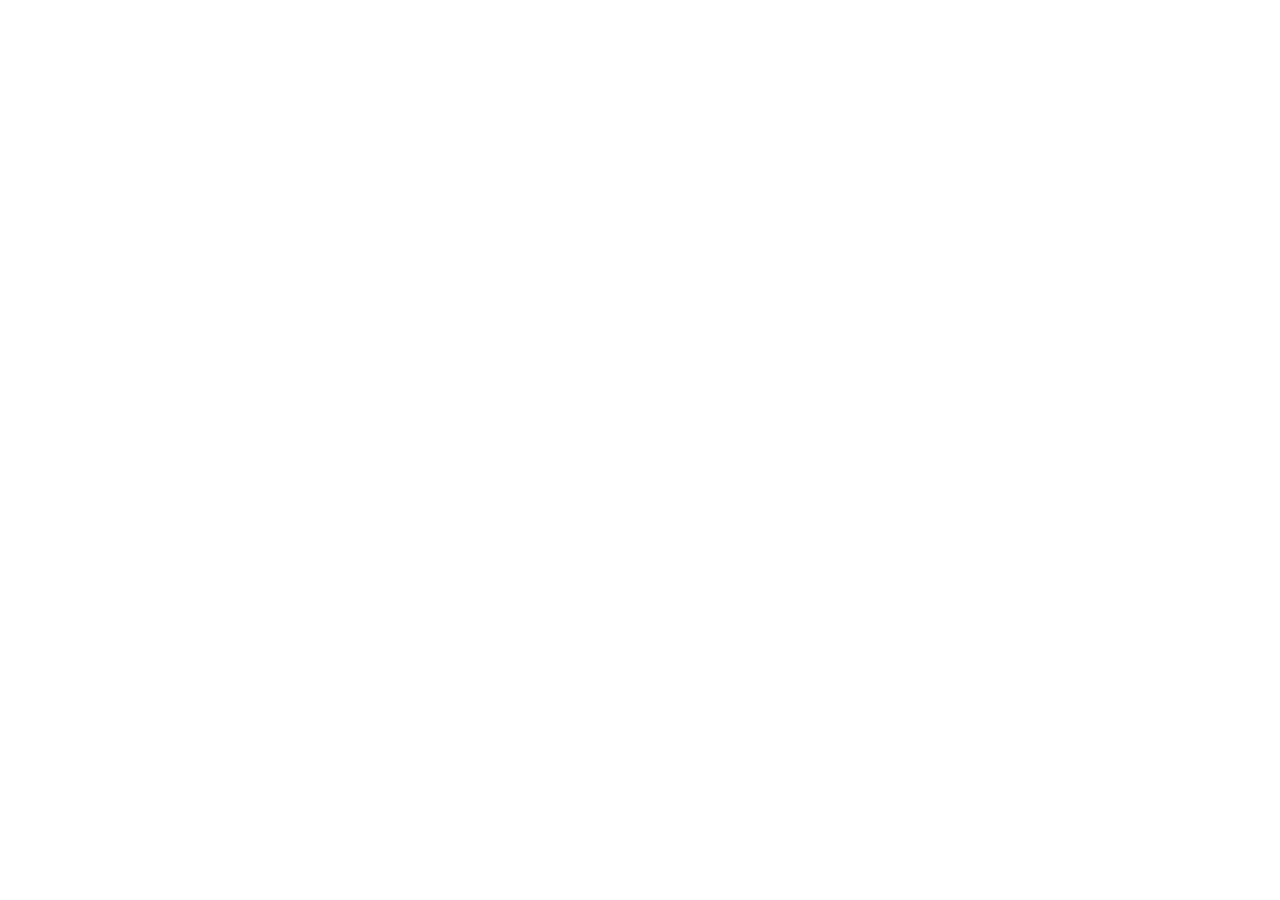
==== docs/index.html @ 5cb991a6 "docs agregado" ====
<!doctype html><html lang="en"><head><meta charset="utf-8"/><link rel="icon" href="/favicon.ico"/><meta name="viewport" content="width=device-width,initial-scale=1"/><meta name="theme-color" content="#000000"/><meta name="description" content="Web site created using create-react-app"/><link rel="apple-touch-icon" href="/logo192.png"/><link rel="manifest" href="/manifest.json"/><link rel="stylesheet" href="https://cdnjs.cloudflare.com/ajax/libs/animate.css/4.1.1/animate.min.css"/><title>GifExpertApp</title><link href="/static/css/main.794ede4f.chunk.css" rel="stylesheet"></head><body><noscript>You need to enable JavaScript to run this app.</noscript><div id="root"></div><script>!function(e){function r(r){for(var n,p,f=r[0],i=r[1],l=r[2],c=0,s=[];c<f.length;c++)p=f[c],Object.prototype.hasOwnProperty.call(o,p)&&o[p]&&s.push(o[p][0]),o[p]=0;for(n in i)Object.prototype.hasOwnProperty.call(i,n)&&(e[n]=i[n]);for(a&&a(r);s.length;)s.shift()();return u.push.apply(u,l||[]),t()}function t(){for(var e,r=0;r<u.length;r++){for(var t=u[r],n=!0,f=1;f<t.length;f++){var i=t[f];0!==o[i]&&(n=!1)}n&&(u.splice(r--,1),e=p(p.s=t[0]))}return e}var n={},o={1:0},u=[];function p(r){if(n[r])return n[r].exports;var t=n[r]={i:r,l:!1,exports:{}};return e[r].call(t.exports,t,t.exports,p),t.l=!0,t.exports}p.m=e,p.c=n,p.d=function(e,r,t){p.o(e,r)||Object.defineProperty(e,r,{enumerable:!0,get:t})},p.r=function(e){"undefined"!=typeof Symbol&&Symbol.toStringTag&&Object.defineProperty(e,Symbol.toStringTag,{value:"Module"}),Object.defineProperty(e,"__esModule",{value:!0})},p.t=function(e,r){if(1&r&&(e=p(e)),8&r)return e;if(4&r&&"object"==typeof e&&e&&e.__esModule)return e;var t=Object.create(null);if(p.r(t),Object.defineProperty(t,"default",{enumerable:!0,value:e}),2&r&&"string"!=typeof e)for(var n in e)p.d(t,n,function(r){return e[r]}.bind(null,n));return t},p.n=function(e){var r=e&&e.__esModule?function(){return e.default}:function(){return e};return p.d(r,"a",r),r},p.o=function(e,r){return Object.prototype.hasOwnProperty.call(e,r)},p.p="/";var f=this["webpackJsonp04-gif-expert-app"]=this["webpackJsonp04-gif-expert-app"]||[],i=f.push.bind(f);f.push=r,f=f.slice();for(var l=0;l<f.length;l++)r(f[l]);var a=i;t()}([])</script><script src="/static/js/2.0c2de328.chunk.js"></script><script src="/static/js/main.441f682f.chunk.js"></script></body></html>
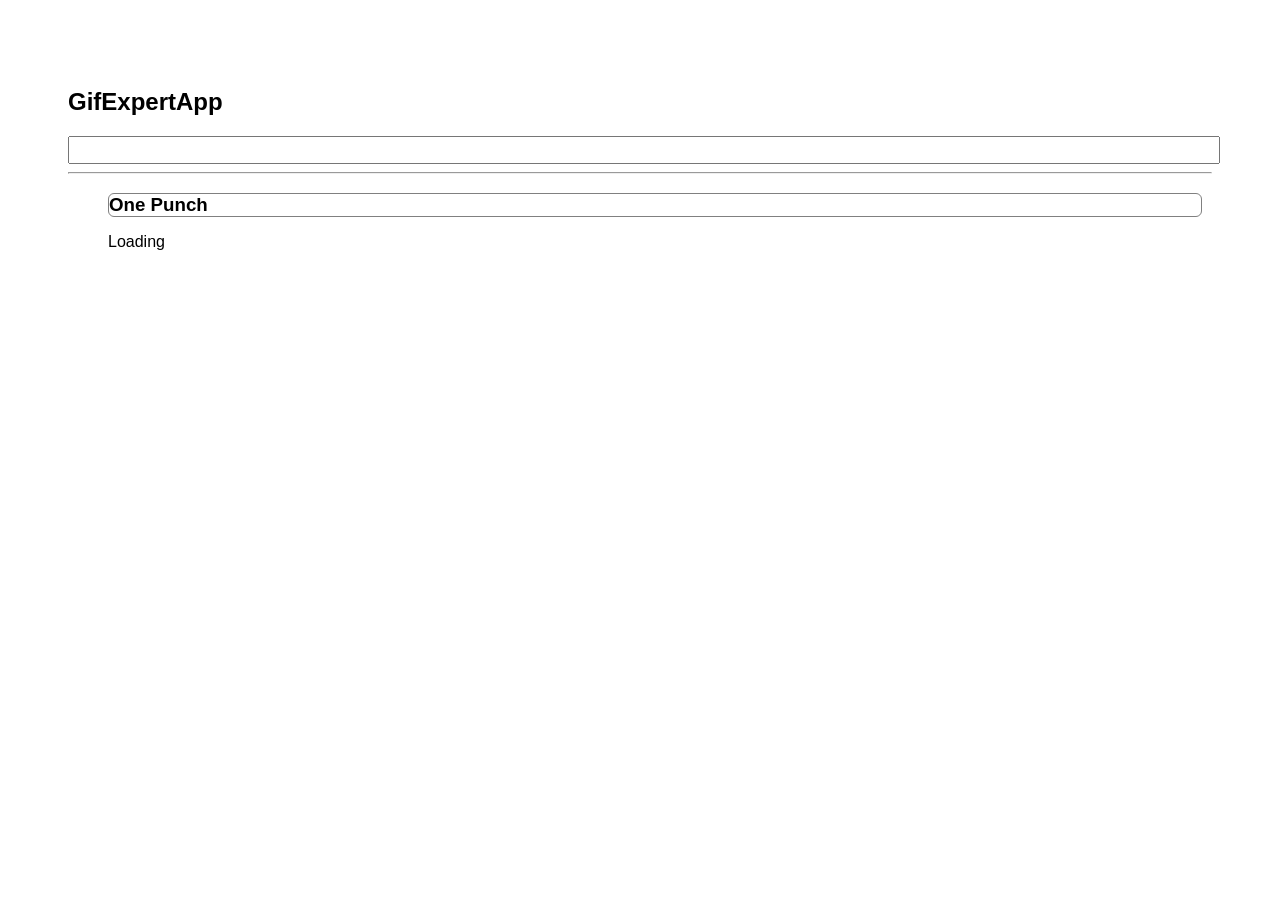
==== commit 6d691bab: "index.html actualizado" ====
--- a/docs/index.html
+++ b/docs/index.html
@@ -1 +1,24 @@
-<!doctype html><html lang="en"><head><meta charset="utf-8"/><link rel="icon" href="/favicon.ico"/><meta name="viewport" content="width=device-width,initial-scale=1"/><meta name="theme-color" content="#000000"/><meta name="description" content="Web site created using create-react-app"/><link rel="apple-touch-icon" href="/logo192.png"/><link rel="manifest" href="/manifest.json"/><link rel="stylesheet" href="https://cdnjs.cloudflare.com/ajax/libs/animate.css/4.1.1/animate.min.css"/><title>GifExpertApp</title><link href="/static/css/main.794ede4f.chunk.css" rel="stylesheet"></head><body><noscript>You need to enable JavaScript to run this app.</noscript><div id="root"></div><script>!function(e){function r(r){for(var n,p,f=r[0],i=r[1],l=r[2],c=0,s=[];c<f.length;c++)p=f[c],Object.prototype.hasOwnProperty.call(o,p)&&o[p]&&s.push(o[p][0]),o[p]=0;for(n in i)Object.prototype.hasOwnProperty.call(i,n)&&(e[n]=i[n]);for(a&&a(r);s.length;)s.shift()();return u.push.apply(u,l||[]),t()}function t(){for(var e,r=0;r<u.length;r++){for(var t=u[r],n=!0,f=1;f<t.length;f++){var i=t[f];0!==o[i]&&(n=!1)}n&&(u.splice(r--,1),e=p(p.s=t[0]))}return e}var n={},o={1:0},u=[];function p(r){if(n[r])return n[r].exports;var t=n[r]={i:r,l:!1,exports:{}};return e[r].call(t.exports,t,t.exports,p),t.l=!0,t.exports}p.m=e,p.c=n,p.d=function(e,r,t){p.o(e,r)||Object.defineProperty(e,r,{enumerable:!0,get:t})},p.r=function(e){"undefined"!=typeof Symbol&&Symbol.toStringTag&&Object.defineProperty(e,Symbol.toStringTag,{value:"Module"}),Object.defineProperty(e,"__esModule",{value:!0})},p.t=function(e,r){if(1&r&&(e=p(e)),8&r)return e;if(4&r&&"object"==typeof e&&e&&e.__esModule)return e;var t=Object.create(null);if(p.r(t),Object.defineProperty(t,"default",{enumerable:!0,value:e}),2&r&&"string"!=typeof e)for(var n in e)p.d(t,n,function(r){return e[r]}.bind(null,n));return t},p.n=function(e){var r=e&&e.__esModule?function(){return e.default}:function(){return e};return p.d(r,"a",r),r},p.o=function(e,r){return Object.prototype.hasOwnProperty.call(e,r)},p.p="/";var f=this["webpackJsonp04-gif-expert-app"]=this["webpackJsonp04-gif-expert-app"]||[],i=f.push.bind(f);f.push=r,f=f.slice();for(var l=0;l<f.length;l++)r(f[l]);var a=i;t()}([])</script><script src="/static/js/2.0c2de328.chunk.js"></script><script src="/static/js/main.441f682f.chunk.js"></script></body></html>+<!doctype html>
+<html lang="en">
+
+<head>
+    <meta charset="utf-8" />
+    <link rel="icon" href="./favicon.ico" />
+    <meta name="viewport" content="width=device-width,initial-scale=1" />
+    <meta name="theme-color" content="#000000" />
+    <meta name="description" content="Web site created using create-react-app" />
+    <link rel="apple-touch-icon" href="./logo192.png" />
+    <link rel="manifest" href="./manifest.json" />
+    <link rel="stylesheet" href="https://cdnjs.cloudflare.com/ajax/libs/animate.css/4.1.1/animate.min.css" />
+    <title>GifExpertApp</title>
+    <link href="./static/css/main.794ede4f.chunk.css" rel="stylesheet">
+</head>
+
+<body><noscript>You need to enable JavaScript to run this app.</noscript>
+    <div id="root"></div>
+    <script>!function (e) { function r(r) { for (var n, p, f = r[0], i = r[1], l = r[2], c = 0, s = []; c < f.length; c++)p = f[c], Object.prototype.hasOwnProperty.call(o, p) && o[p] && s.push(o[p][0]), o[p] = 0; for (n in i) Object.prototype.hasOwnProperty.call(i, n) && (e[n] = i[n]); for (a && a(r); s.length;)s.shift()(); return u.push.apply(u, l || []), t() } function t() { for (var e, r = 0; r < u.length; r++) { for (var t = u[r], n = !0, f = 1; f < t.length; f++) { var i = t[f]; 0 !== o[i] && (n = !1) } n && (u.splice(r--, 1), e = p(p.s = t[0])) } return e } var n = {}, o = { 1: 0 }, u = []; function p(r) { if (n[r]) return n[r].exports; var t = n[r] = { i: r, l: !1, exports: {} }; return e[r].call(t.exports, t, t.exports, p), t.l = !0, t.exports } p.m = e, p.c = n, p.d = function (e, r, t) { p.o(e, r) || Object.defineProperty(e, r, { enumerable: !0, get: t }) }, p.r = function (e) { "undefined" != typeof Symbol && Symbol.toStringTag && Object.defineProperty(e, Symbol.toStringTag, { value: "Module" }), Object.defineProperty(e, "__esModule", { value: !0 }) }, p.t = function (e, r) { if (1 & r && (e = p(e)), 8 & r) return e; if (4 & r && "object" == typeof e && e && e.__esModule) return e; var t = Object.create(null); if (p.r(t), Object.defineProperty(t, "default", { enumerable: !0, value: e }), 2 & r && "string" != typeof e) for (var n in e) p.d(t, n, function (r) { return e[r] }.bind(null, n)); return t }, p.n = function (e) { var r = e && e.__esModule ? function () { return e.default } : function () { return e }; return p.d(r, "a", r), r }, p.o = function (e, r) { return Object.prototype.hasOwnProperty.call(e, r) }, p.p = "/"; var f = this["webpackJsonp04-gif-expert-app"] = this["webpackJsonp04-gif-expert-app"] || [], i = f.push.bind(f); f.push = r, f = f.slice(); for (var l = 0; l < f.length; l++)r(f[l]); var a = i; t() }([])</script>
+    <script src="./static/js/2.0c2de328.chunk.js"></script>
+    <script src="./static/js/main.441f682f.chunk.js"></script>
+</body>
+
+</html>
--- a/docs/static/css/main.794ede4f.chunk.css
+++ b/docs/static/css/main.794ede4f.chunk.css
@@ -0,0 +1,2 @@
+*{font-family:Helvetica,Arial,sans-serif}body{padding:60px}input{color:grey;font-size:1.2rem;width:100%}.card{align-content:center;border:1px solid grey;border-radius:6px;margin-bottom:10px;margin-right:10px;overflow:hidden}.card p{padding:5px;text-align:center}.card img{max-height:170px}.card-grid{display:flex;flex-direction:row;flex-wrap:wrap}
+/*# sourceMappingURL=main.794ede4f.chunk.css.map */
